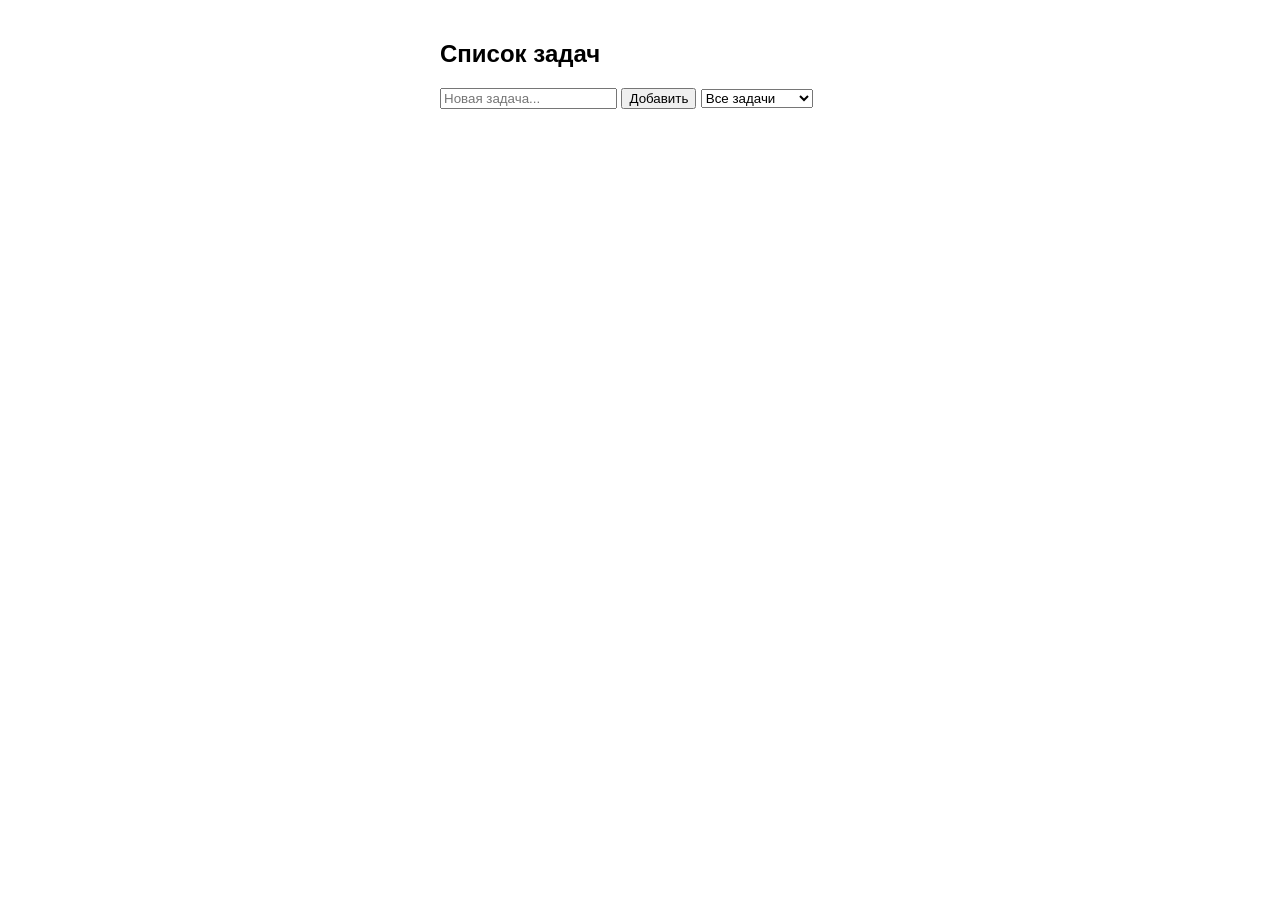
==== frontend/index.html @ 9eda6727 "Edited structure" ====
<!DOCTYPE html>
<html lang="ru">
<head>
    <meta charset="UTF-8">
    <title>Мой Task Tracker</title>
    <link rel="stylesheet" href="styles.css">
</head>
<body>
    <h2>Список задач</h2>
    <input type="text" id="taskTitle" placeholder="Новая задача...">
    <button onclick="addTask()">Добавить</button>
    <select id="status-task" name="status-task" onchange="loadTasks()">
        <option value="">Все задачи</option>
        <option value="false">Не выполнено</option>
        <option value="true">Выполнено</option>
    </select>
    <ul id="taskList"></ul>

    <script src="script.js"></script>
</body>
</html>
---- frontend/styles.css ----
body {
  font-family: sans-serif;
  max-width: 400px;
  margin: 40px auto;
}

ul {
  list-style: none;
  padding: 0;
}

li {
  padding: 8px;
  border-bottom: 1px solid #ccc;
  display: flex;
  justify-content: space-between;
}
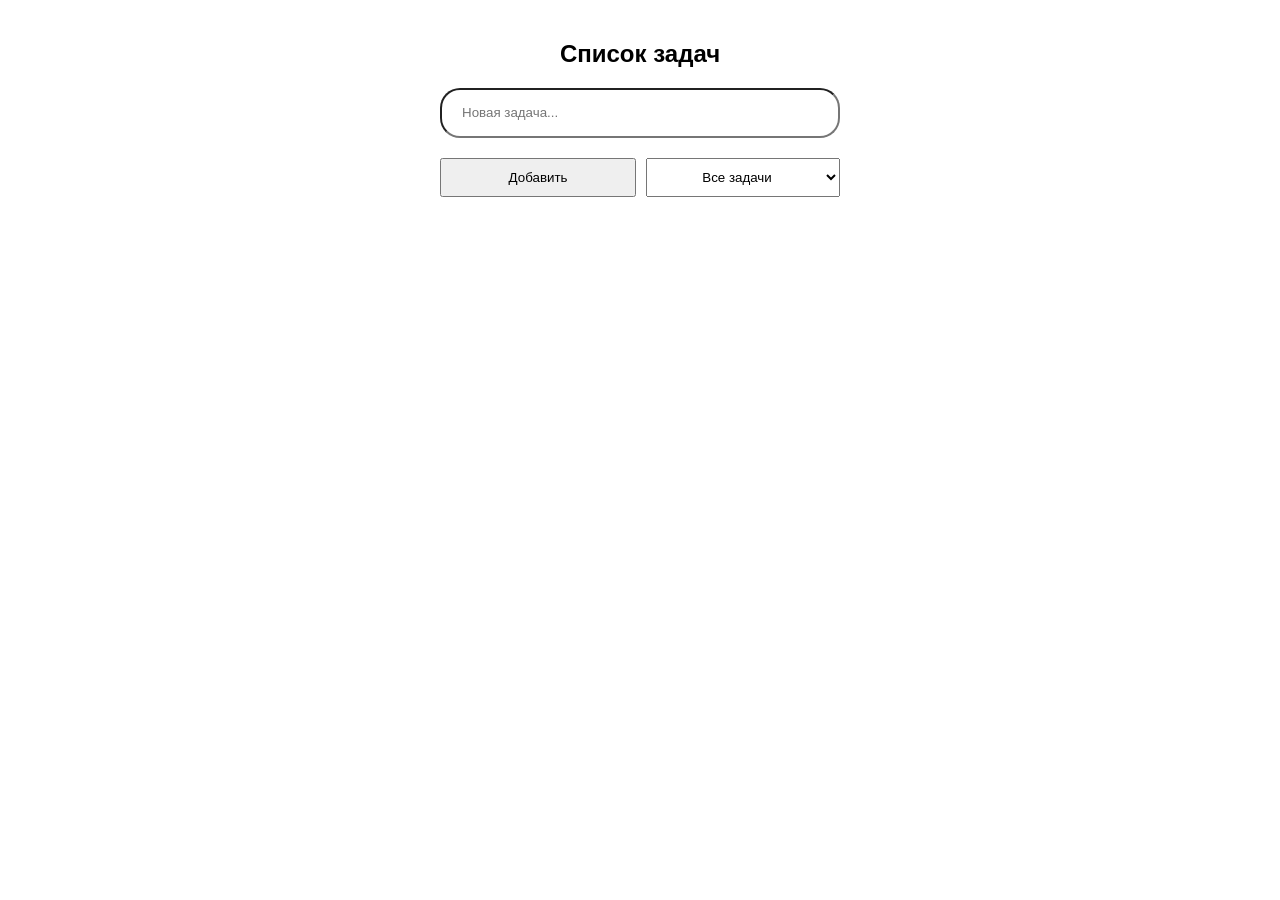
==== commit f3cb1e86: "Мелкие улучшения в frontend" ====
--- a/frontend/index.html
+++ b/frontend/index.html
@@ -5,16 +5,18 @@
     <title>Мой Task Tracker</title>
     <link rel="stylesheet" href="styles.css">
 </head>
-<body>
-    <h2>Список задач</h2>
-    <input type="text" id="taskTitle" placeholder="Новая задача...">
-    <button onclick="addTask()">Добавить</button>
-    <select id="status-task" name="status-task" onchange="loadTasks()">
-        <option value="">Все задачи</option>
-        <option value="false">Не выполнено</option>
-        <option value="true">Выполнено</option>
-    </select>
-    <ul id="taskList"></ul>
+<body class="page">
+    <h2 class="main-title">Список задач</h2>
+    <input type="text" id="taskTitle" placeholder="Новая задача..." class="tasks-input">
+    <div class="buttons-row">
+        <button onclick="addTask()" class="add-button">Добавить</button>
+        <select id="status-task" name="status-task" onchange="loadTasks()" class="select-status">
+            <option value="">Все задачи</option>
+            <option value="false">Не выполнено</option>
+            <option value="true">Выполнено</option>
+        </select>
+    </div>
+    <ul id="taskList" class="tasks-list"></ul>
 
     <script src="script.js"></script>
 </body>
--- a/frontend/styles.css
+++ b/frontend/styles.css
@@ -1,10 +1,54 @@
-body {
+*, *::before, *::after {
+    box-sizing: border-box;
+}
+
+.page {
   font-family: sans-serif;
   max-width: 400px;
   margin: 40px auto;
 }
 
-ul {
+.main-title {
+  text-align: center;
+}
+
+.tasks-input {
+  width: 100%;
+  height: 50px;
+  border-radius: 20px;
+  padding: 20px;
+  margin-bottom: 20px;
+}
+
+.tasks-input:focus {
+  border: 2px solid red;
+  outline: none;
+}
+
+.buttons-row {
+  display: flex;
+  gap: 10px;
+}
+
+.add-button, .select-status {
+  flex: 1;
+  padding: 10px;
+  text-align: center;
+}
+
+.del-button {
+  width: 25px;
+  height: 25px;
+  background-image: url('../sources/delate button.png');
+  background-repeat: no-repeat;
+  background-position: center;
+  background-origin: content-box;
+  background-size: contain;
+  box-sizing: border-box;
+  padding: 2px;
+}
+
+.tasks-list {
   list-style: none;
   padding: 0;
 }
